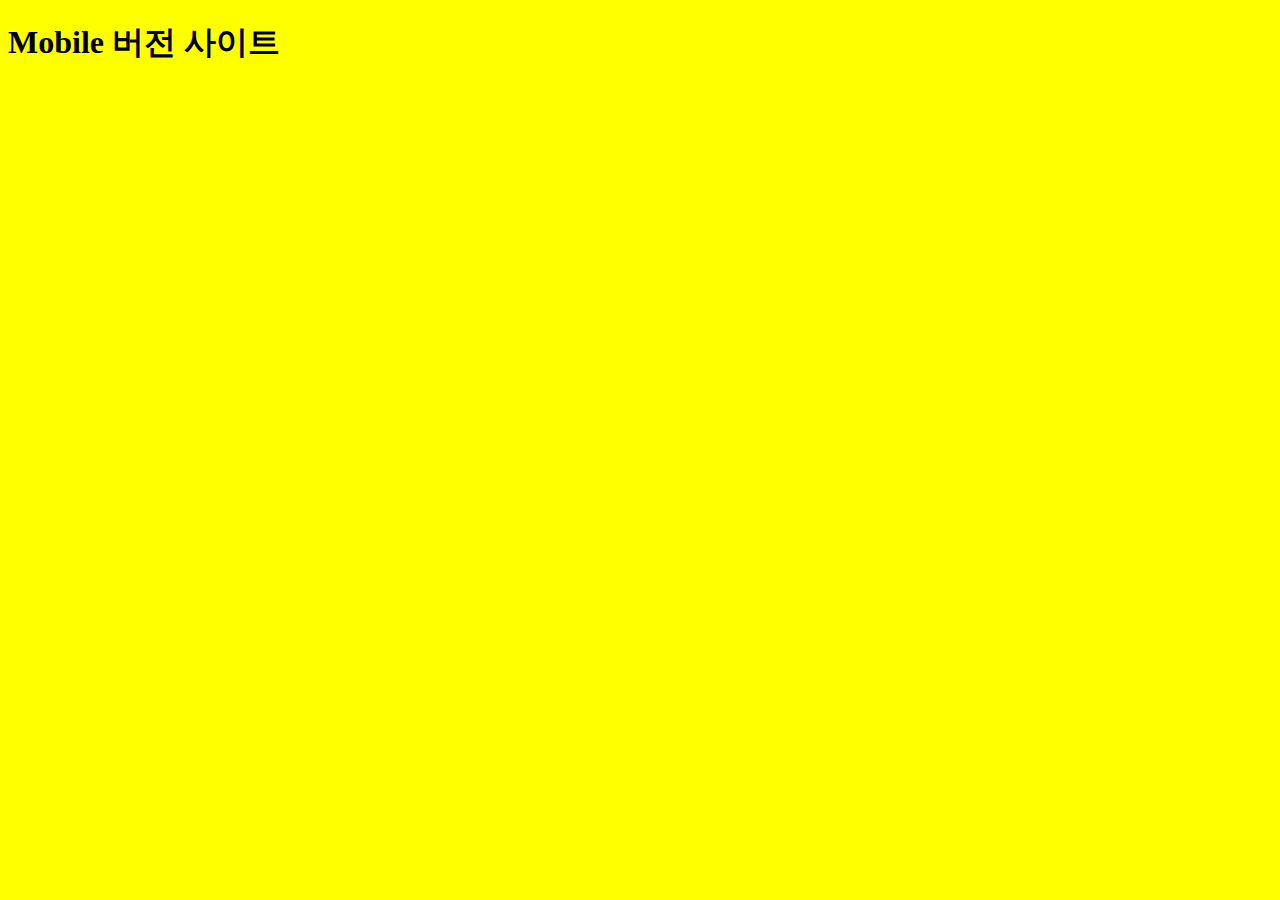
==== m/index.html @ cd900abc "모바일 접속 체크" ====
<!DOCTYPE html>
<html lang="ko">
<head>
	<meta charset="UTF-8">
	<meta name="viewport" content="width=device-width, user-scalable=no, initial-scale=1.0, maximum-scale=1.0, minimum-scale=1.0">
	<title>mobile</title>
	<style>
		body{background-color: #ff0;}
	</style>
</head>
<body>
	<h1>Mobile 버전 사이트</h1>
</body>
</html>
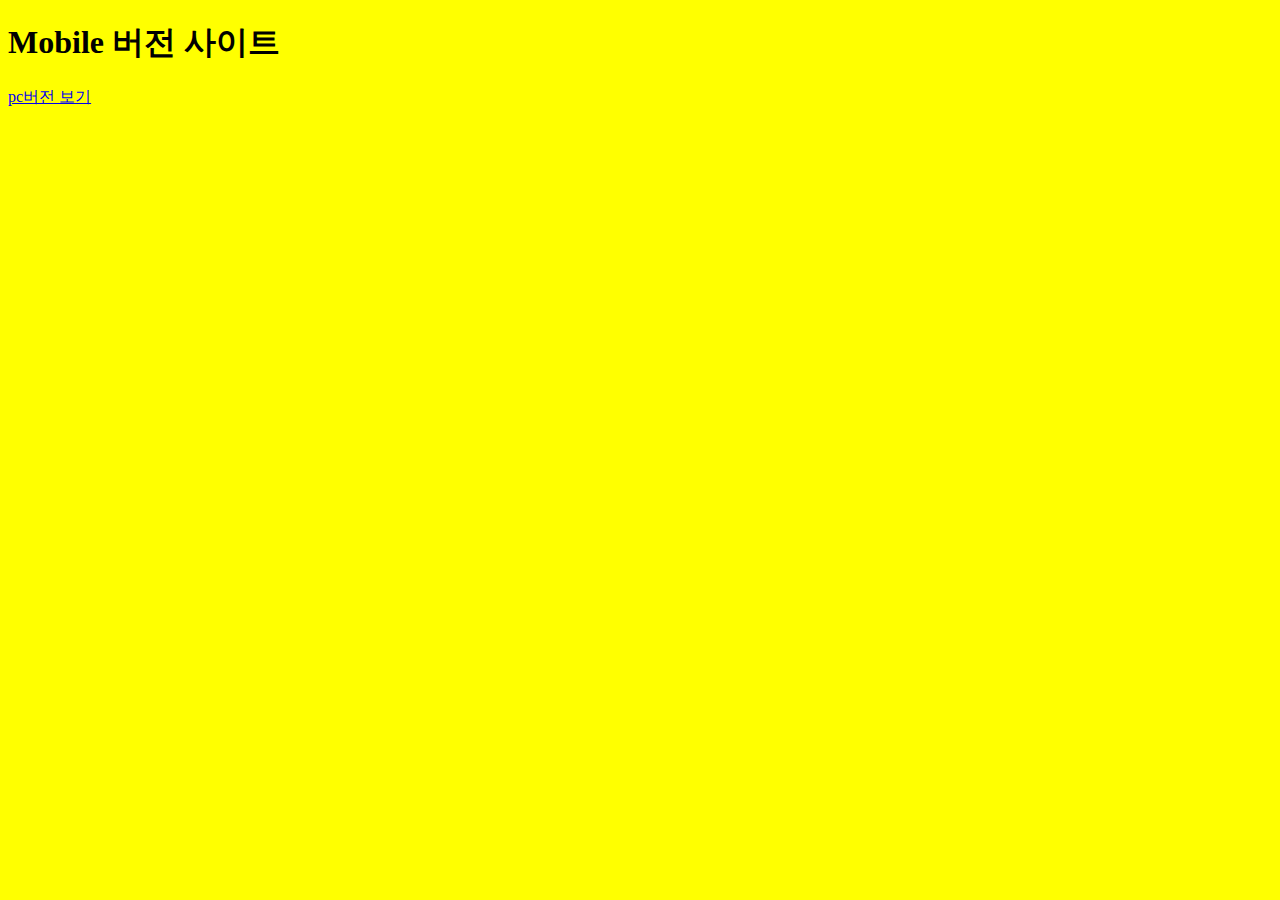
==== commit 513d8e6b: "Add files via upload" ====
--- a/m/index.html
+++ b/m/index.html
@@ -10,5 +10,6 @@
 </head>
 <body>
 	<h1>Mobile 버전 사이트</h1>
+	<a href="/">pc버전 보기</a>
 </body>
 </html>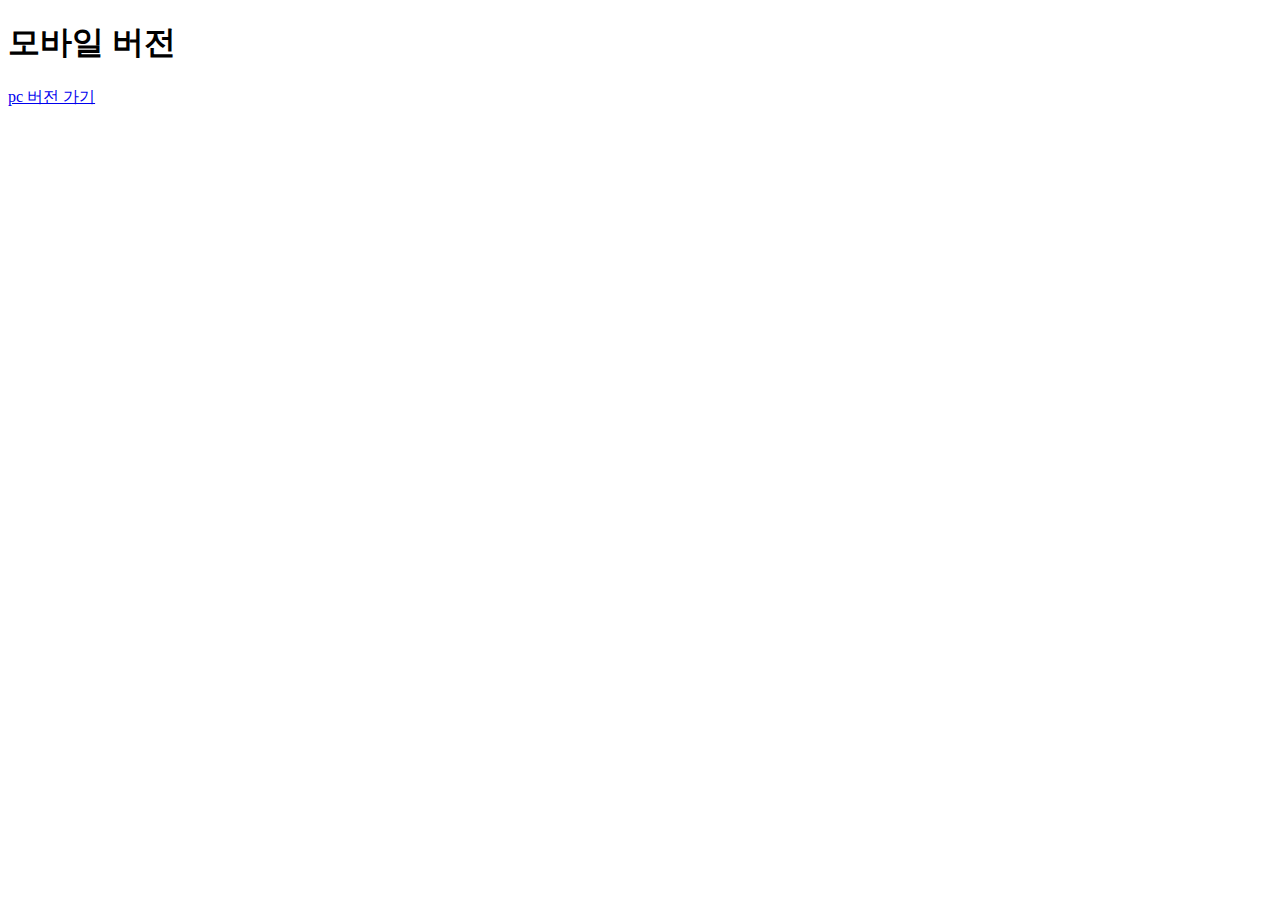
==== commit 944aea86: "Add files via upload" ====
--- a/m/index.html
+++ b/m/index.html
@@ -1,15 +1,17 @@
-<!DOCTYPE html>
+<!DOCTYPE HTML>
 <html lang="ko">
 <head>
-	<meta charset="UTF-8">
-	<meta name="viewport" content="width=device-width, user-scalable=no, initial-scale=1.0, maximum-scale=1.0, minimum-scale=1.0">
-	<title>mobile</title>
-	<style>
-		body{background-color: #ff0;}
-	</style>
+	<meta charset="utf-8">
+	<meta name="viewport" content="width=device-width,initial-scale=1.0,minimum-scale=1.0,maximum-scale=1.0">
+	<title>모바일 버전</title>
+	<script type="text/javascript" src="http://code.jquery.com/jquery-1.7.2.js"></script>
 </head>
 <body>
-	<h1>Mobile 버전 사이트</h1>
-	<a href="/">pc버전 보기</a>
+	<h1>모바일 버전</h1>
+
+<a href="/index.html">pc 버전 가기</a>
+
+
+
 </body>
 </html>